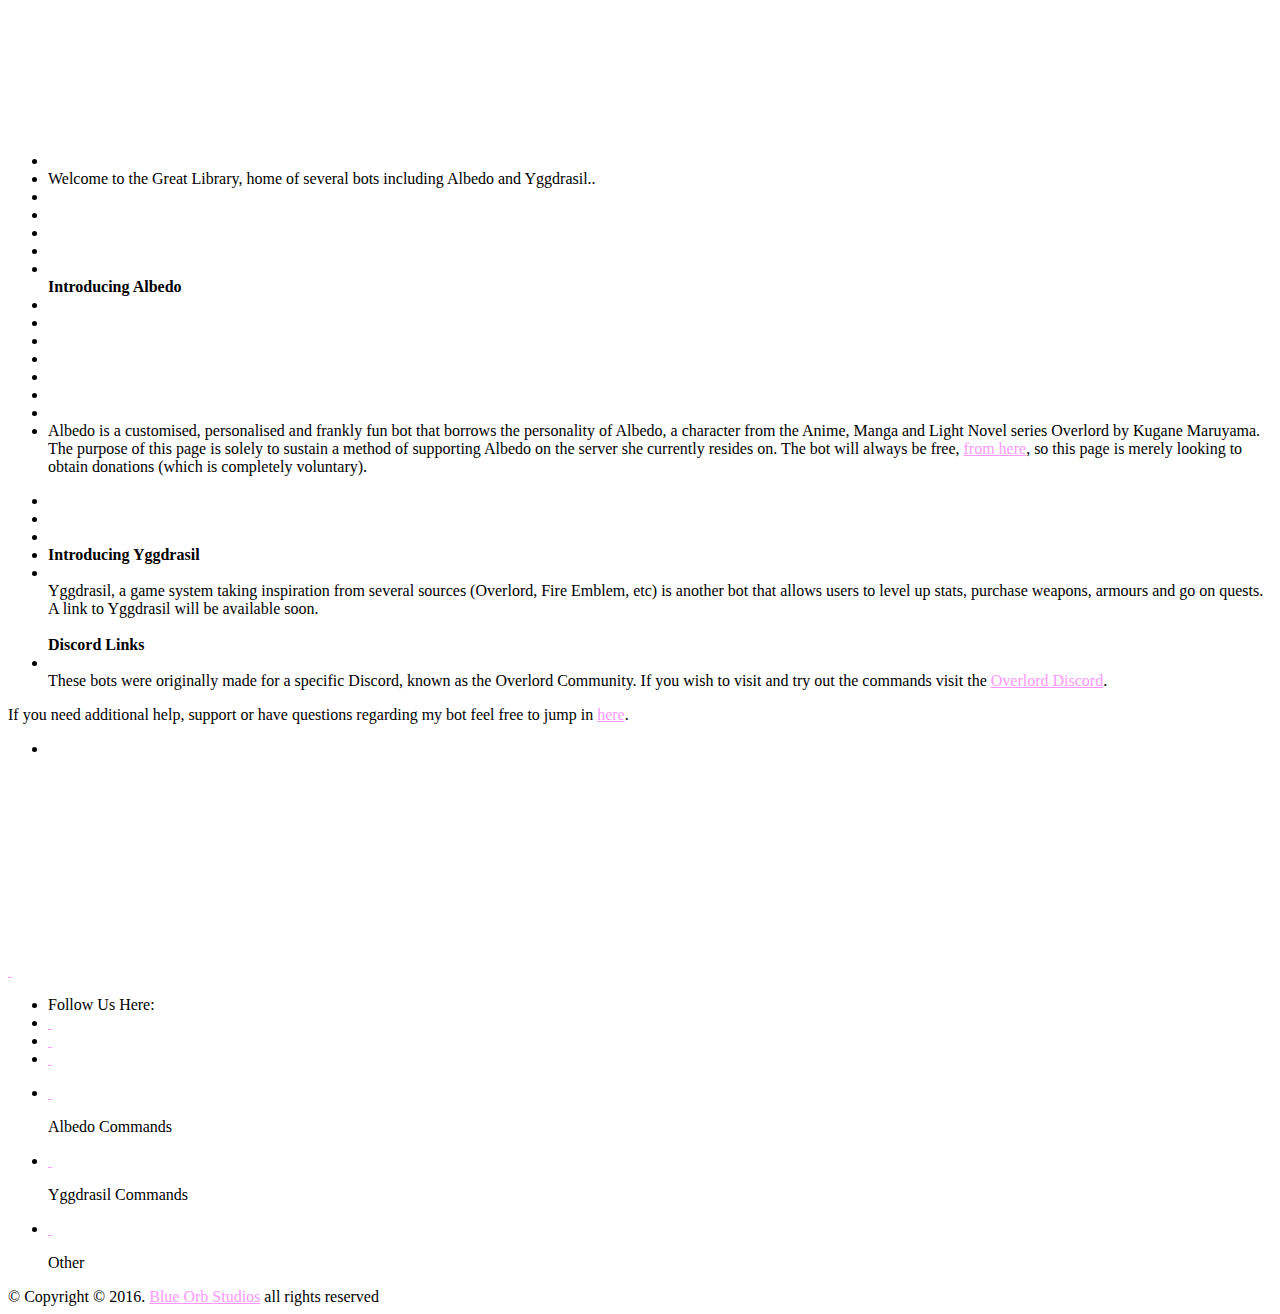
==== index.html @ a18d4451 "updated links" ====
<!DOCTYPE html>
<!-- Website template by freewebsitetemplates.com -->
<head>
	<title>Fantasy Game Web Template</title>
	<meta  charset="utf-8">
	<link href="css/style.css" rel="stylesheet" type="text/css">
<meta http-equiv="Content-Type" content="text/html; charset=utf-8">
<style type="text/css">
a:link {
	color: #F9F;
}
a:visited {
	color: #C6F;
}
</style>
</head>
<body>
	<div id="page">
		<div id="header"></div>
		<div id="body">
		  <div id="content">
            <p>&nbsp;</p>
            <p>&nbsp;</p>
            <p>&nbsp;</p>
            <p>&nbsp;</p>
            <ul>
              <li></li>
              <li>Welcome to the Great Library, home of several bots including Albedo and Yggdrasil..<br>
              </li>
              <li></li>
              <li></li>
              <li></li>
              <li></li>
              <li><br>
              <strong>Introducing Albedo</strong></li>
              <li></li>
              <li></li>
              <li></li>
              <li></li>
              <li></li>
              <li></li>
              <li></li>
              <li>Albedo is a customised, personalised and frankly fun bot that borrows the personality of Albedo, a character from the Anime, Manga and Light Novel series Overlord by Kugane Maruyama. The purpose of this page is solely to sustain a method of supporting Albedo on the server she currently resides on. The bot will always be free, <a href="https://discordapp.com/oauth2/authorize?client_id=220602915746742272&scope=bot&permissions=0" rel="nofollow" target="_blank">from here</a>, so this page is merely looking to obtain donations (which is completely voluntary).            </li>
            </ul>
            <ul>
              <li></li>
              <li></li>
              <li></li>
              <li><strong>Introducing Yggdrasil</strong></li>
              <li><br>
                Yggdrasil, a game system taking inspiration from several sources (Overlord, Fire Emblem, etc) is another bot that allows users to level up stats, purchase weapons, armours and go on quests. A link to Yggdrasil will be available soon.<br>
                <br>
              <strong>Discord Links</strong></li>
              <li><br>
              These bots were originally made for a specific Discord, known as the Overlord Community. If you wish to visit and try out the commands visit the <a href="https://discord.gg/bbkTC57" target="_top" rel="nofollow">Overlord Discord</a>.</li>
            </ul>
            <p>If you need additional help, support or have questions regarding my bot feel free to jump in <a href="https://discord.gg/dRrsA7Q" target="_top">here</a>.</p>
            <ul>
              <li><br>
                <br>
              </li>
            </ul>
		  </div>
			<p>&nbsp;</p>
			<p>&nbsp;</p>
			<p>&nbsp;</p>
			<p>&nbsp;</p>
			<p>&nbsp;</p>
			<div id="sidebar"> <a class="readmore" href="https://www.patreon.com/user?u=3960630">&nbsp;</a>
				<ul class="connect">
					<li>
						Follow Us Here:
					</li>
					<li>
						<a class="twitter" href="https://twitter.com/BlueOrbStudios">&nbsp;</a>
			    </li>
					<li>
						<a class="facebook" href="https://www.facebook.com/BlueOrbStudios/">&nbsp;</a>
				  </li>
					<li>
						<a class="googleplus" href="https://plus.google.com/116962967560628203203">&nbsp;</a>
					</li>
				</ul>
			</div>
		</div>
		<div id="footer">
		  <ul>
				<li>
					<a href="about.html" class="video">&nbsp;</a>
					<p>Albedo Commands</p>
				</li>
				<li>
					<a href="myths.html" class="myths">&nbsp;</a>
					<p>
						Yggdrasil Commands
					</p>
				</li>
				<li class="last">
					<a href="archives.html" class="archives">&nbsp;</a>
					<p>Other</p>
				</li>
			</ul>
			<span>&copy; Copyright &copy; 2016. <a href="index.html">Blue Orb Studios</a> all rights reserved</span> </div>
	</div>
</body>
</html>
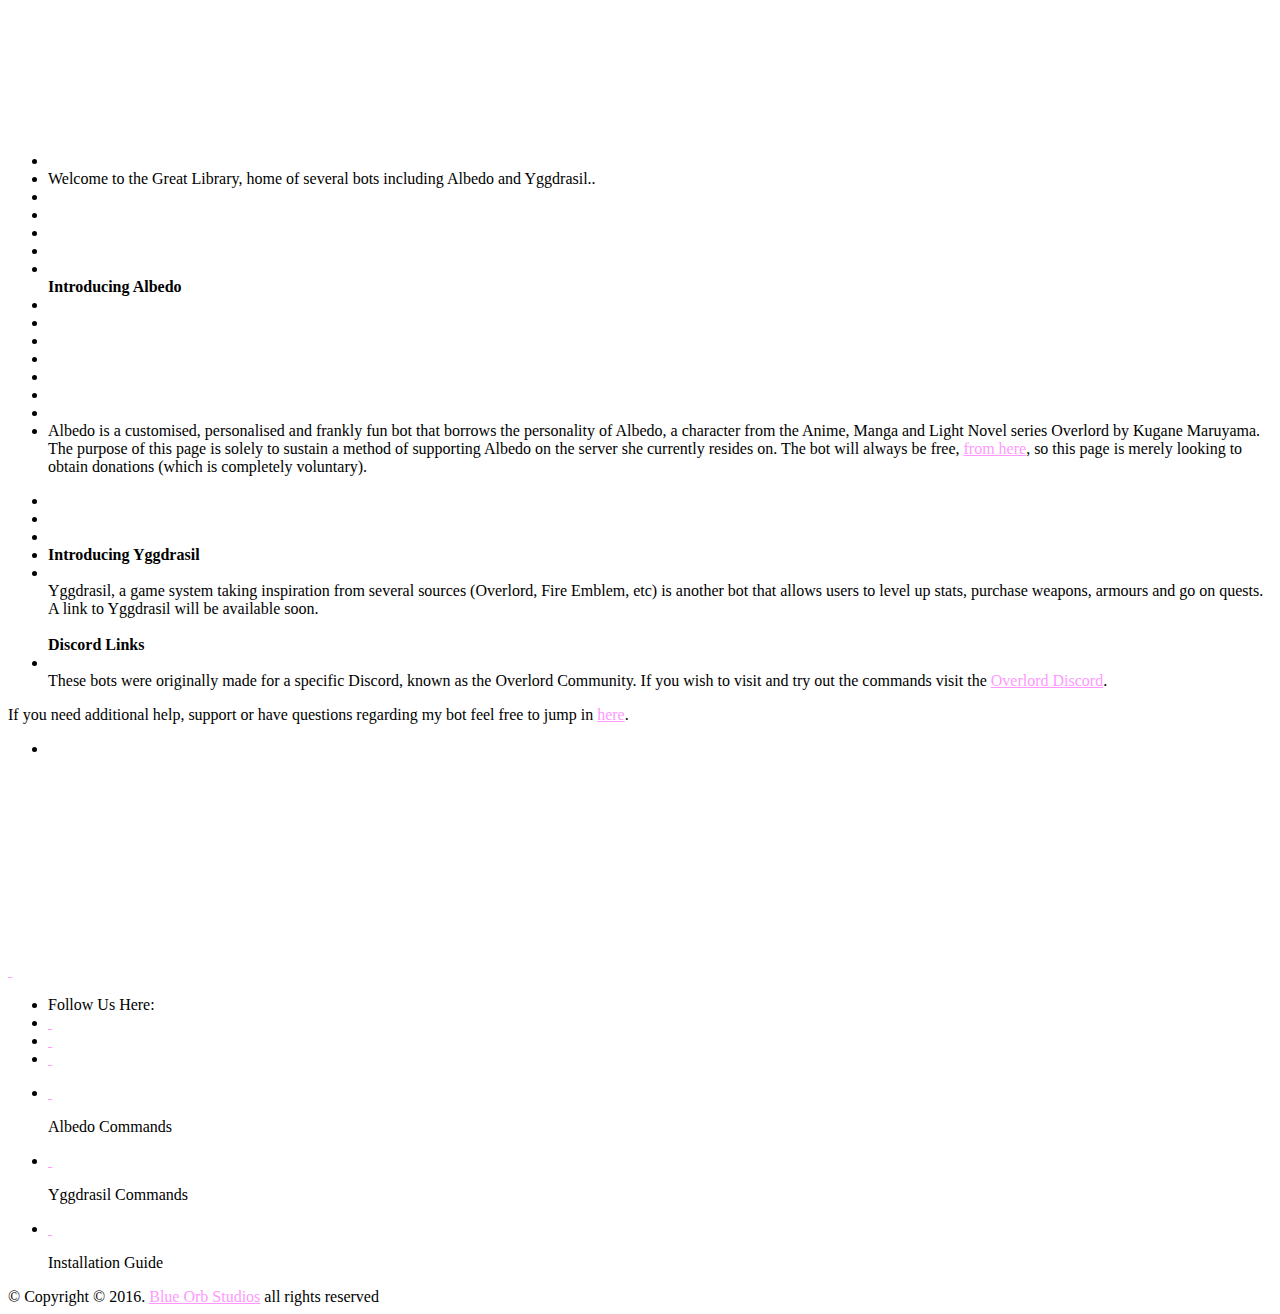
==== commit 61e215e4: "updates" ====
--- a/index.html
+++ b/index.html
@@ -97,7 +97,7 @@
 				</li>
 				<li class="last">
 					<a href="archives.html" class="archives">&nbsp;</a>
-					<p>Other</p>
+					<p>Installation Guide</p>
 				</li>
 			</ul>
 			<span>&copy; Copyright &copy; 2016. <a href="index.html">Blue Orb Studios</a> all rights reserved</span> </div>
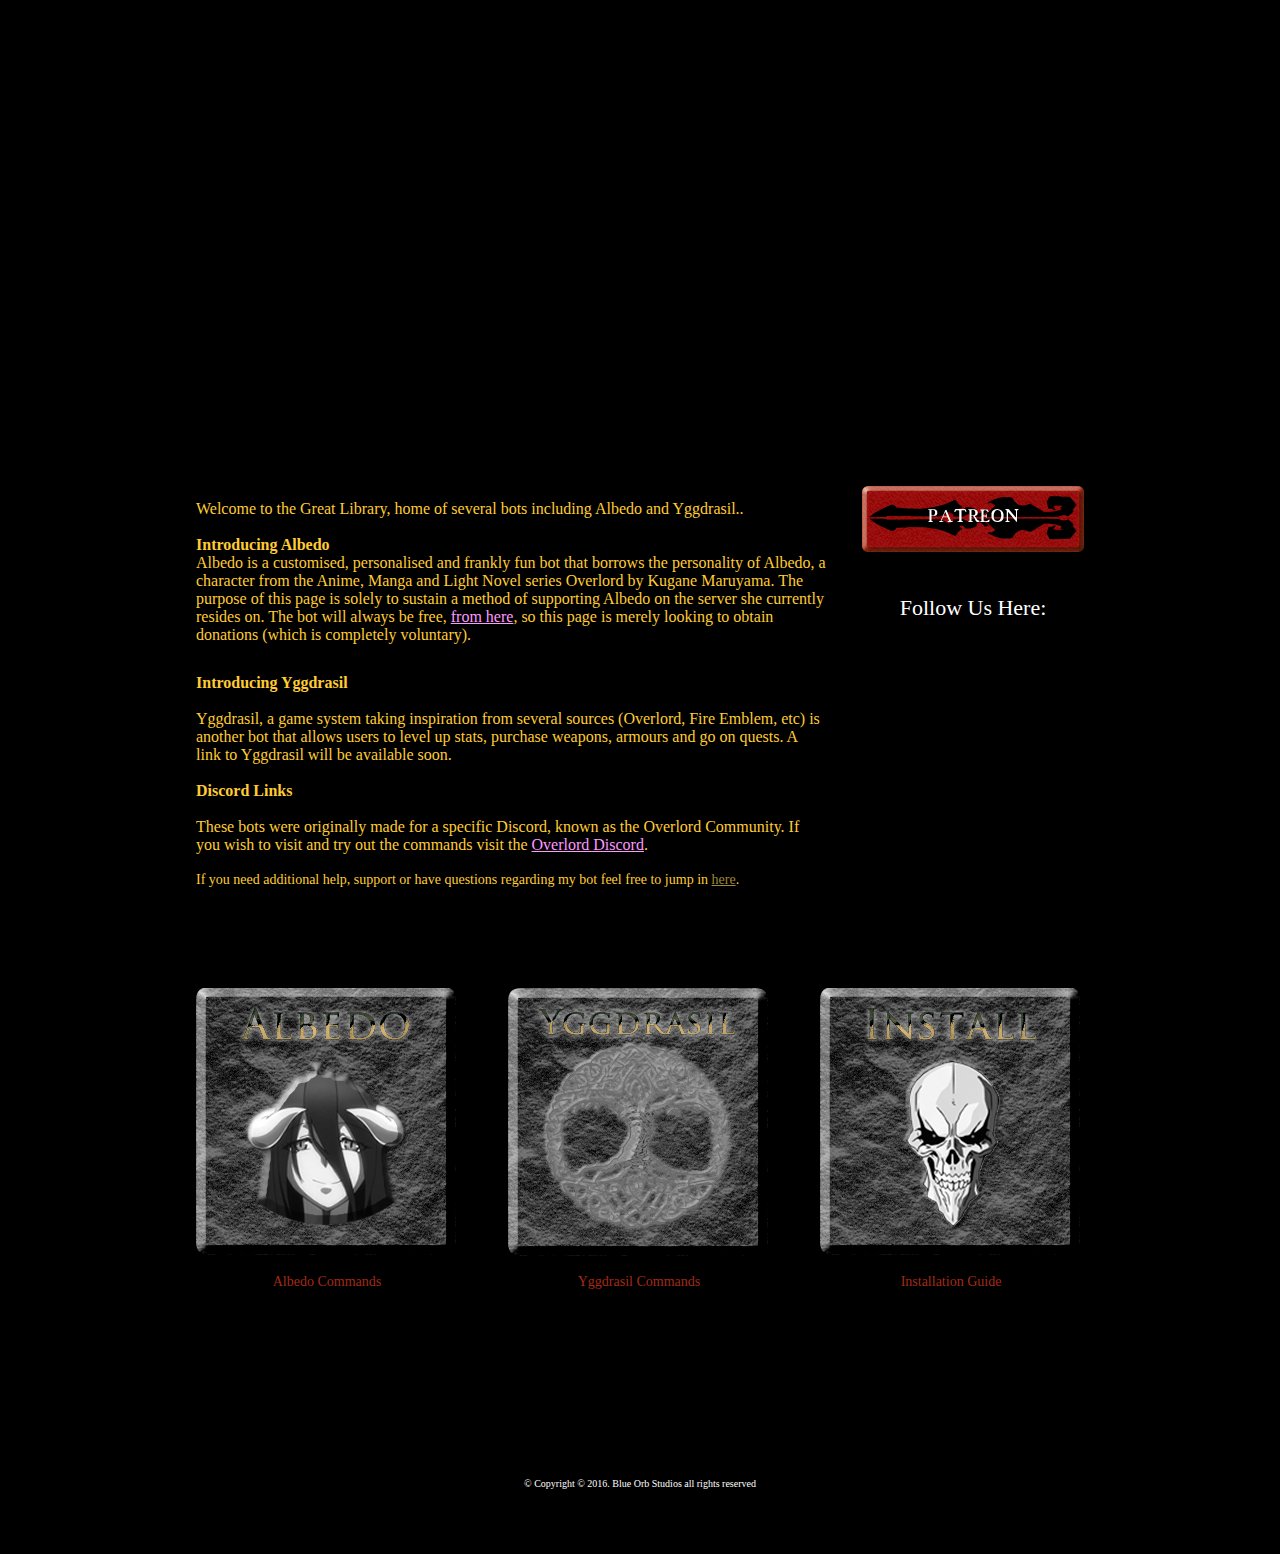
==== commit 5b3798f4: "ok" ====
--- a/index.html
+++ b/index.html
@@ -1,7 +1,7 @@
 <!DOCTYPE html>
 <!-- Website template by freewebsitetemplates.com -->
 <head>
-	<title>Fantasy Game Web Template</title>
+	<title>The Great Library</title>
 	<meta  charset="utf-8">
 	<link href="css/style.css" rel="stylesheet" type="text/css">
 <meta http-equiv="Content-Type" content="text/html; charset=utf-8">
@@ -86,7 +86,7 @@
 		<div id="footer">
 		  <ul>
 				<li>
-					<a href="about.html" class="video">&nbsp;</a>
+					<a href="Albedo.html" class="video">&nbsp;</a>
 					<p>Albedo Commands</p>
 				</li>
 				<li>
--- a/css/style.css
+++ b/css/style.css
@@ -0,0 +1,684 @@
+/** Website template by freewebsitetemplates.com **/
+body {
+	margin:0;
+	padding:0;
+	background:transparent url("../images/bg-header.jpg");
+	background-position:top center;
+	background-repeat:no-repeat;
+	background-color:#000000;
+}
+a {
+	outline:0;
+}
+img {
+	border:0;
+}
+img {
+	opacity:1;
+	filter:alpha(opacity=100);/* Needed for IE8 and old versions */
+}
+img:hover {
+	opacity:0.8;
+	filter:alpha(opacity=80);/* Needed for IE8 and old versions */
+}
+#page {
+	background:transparent url("../images/bg-footer.jpg");
+	background-position:bottom center;
+	background-repeat:no-repeat;
+	width:100%;
+}
+#page div#header {
+	width:950px;
+	height:275px;
+	margin:0 auto;
+	text-align:center;
+	position:relative;
+	overflow:hidden;
+}
+#page div#header #logo {
+	position:relative;
+	top:26px;
+}
+#page div#header ul.navigation {
+	background:transparent url("../images/bg-navigation.png");
+	background-position:center center;
+	background-repeat:no-repeat;
+	list-style-type:none;
+	margin:0;
+	padding:0;
+	height:120px;
+	position:relative;
+	top:13px;
+	left:0;
+}
+#page div#header ul.navigation li {
+	float:left;
+	line-height:120px;
+	text-align:center;
+}
+#page div#header ul.navigation li.first {
+	margin:0 0 0 50px;
+}
+#page div#header ul.navigation li a {
+	font-family:Volkhov;
+	font-size:20px;
+	font-weight:normal;
+	color:#311a0b;
+	text-transform:uppercase;
+	text-decoration:none;
+	padding:0 28px;
+	text-shadow:0 1px 0 #e5c288;
+	display:block;
+}
+#page div#header ul.navigation li a:hover {
+	font-family:Volkhov;
+	font-size:20px;
+	font-weight:normal;
+	color:#ffffff;
+	text-transform:uppercase;
+	text-decoration:none;
+	padding:0 28px;
+	text-shadow:0 1px 0 #e5c288;
+	background:transparent url("../images/bg-menu.png");
+	background-position:center center;
+	background-repeat:no-repeat;
+}
+#page div#header ul.navigation li a.active {
+	font-family:Volkhov;
+	font-size:20px;
+	font-weight:normal;
+	color:#ffffff;
+	text-transform:uppercase;
+	text-decoration:none;
+	padding:0 28px;
+	text-shadow:0 1px 0 #e5c288;
+	background:transparent url("../images/bg-menu.png");
+	background-position:center center;
+	background-repeat:no-repeat;
+}
+#page #body {
+	width:888px;
+	margin:0 auto;
+	overflow:hidden;
+	padding:10px 0;
+}
+#page #body div.featured {
+	width:884px;
+	height:380px;
+	background:transparent url("../images/bg-featured.png");
+	background-position:center center;
+	background-repeat:no-repeat;
+	padding:2px;
+	position:relative;
+	margin:0 0 25px 0;
+}
+#page #body div.featured img {
+	opacity:100;
+}
+#page #body div.featured span {
+	width:21px;
+	height:404px;
+	background:transparent url("../images/featured-suns.png");
+	background-position:center center;
+	background-repeat:no-repeat;
+	position:absolute;
+	top:-10px;
+	left:442px;
+}
+#page #body div.featured div.section {
+	width:376px;
+	height:298px;
+	padding:25px;
+	background:transparent url("../images/bg-featured-text-content.png");
+	background-position:center center;
+	background-repeat:no-repeat;
+	position:absolute;
+	top:20px;
+	left:20px;
+}
+#page #body div.featured div.section h2 {
+	margin:0;
+	font-family:Volkhov;
+	font-size:27px;
+	height:32px;
+	line-height:32px;
+	color:#fbc316;
+	font-weight:normal;
+}
+#page #body div.featured div.section h2 a {
+	margin:0;
+	font-family:Volkhov;
+	font-size:27px;
+	color:#fbc316;
+	font-weight:normal;
+	text-decoration:none;
+	text-transform:uppercase;
+	text-align:center;
+	display:block;
+	text-shadow:2px 2px 5px #120c0b;
+}
+#page #body div.featured div.section p {
+	font-family:Georgia;
+	font-size:14px;
+	color:#ffffff;
+	text-align:justify;
+	line-height:24px;
+	margin-bottom:17px;
+}
+#page #body div.featured div.section p a {
+	font-family:Georgia;
+	font-size:14px;
+	color:#ffffff;
+	text-align:justify;
+	line-height:24px;
+	text-decoration:none;
+	font-style:italic;
+}
+#page #body div.featured div.section p a:hover {
+	font-family:Georgia;
+	font-size:14px;
+	color:#ffffff;
+	text-align:justify;
+	line-height:24px;
+	text-decoration:none;
+}
+#page #body div.featured div.section a.readmore {
+	background:url("../images/button.png") no-repeat scroll 0 -98px transparent;
+	text-decoration:none;
+	width:186px;
+	height:48px;
+	display:block;
+	margin:0 auto;
+}
+#page #body div.featured div.section a.readmore:hover {
+	background:url("../images/button.png") no-repeat scroll 0 0 transparent;
+}
+#page #body div#content {
+	width:630px;
+	float:left;
+	margin:0 36px 0 0;
+	color: #FFF;
+	text-align: center;
+}
+#page #body div#content p {
+	font-family:Georgia;
+	font-size:14px;
+	color:#FC3;
+	text-align:justify;
+	line-height:24px;
+	margin-bottom:25px;
+}
+#page #body div#content p a {
+	font-family:Georgia;
+	font-size:14px;
+	color:#9e8934;
+	text-align:justify;
+	line-height:24px;
+}
+#page #body div#content p a:hover {
+	font-family:Georgia;
+	font-size:14px;
+	color:#9e8934;
+	text-align:justify;
+	line-height:24px;
+	text-decoration:none;
+}
+#page #body div#sidebar {
+	width:222px;
+	float:left;
+	padding:15px 0 0 0;
+}
+#page #body div#sidebar .readmore {
+	background:transparent url("../images/button.png") no-repeat scroll 0 -312px;
+	text-decoration:none;
+	width:222px;
+	height:66px;
+	display:block;
+	margin:0 0 15px 0;
+}
+#page #body div#sidebar a.readmore:hover {
+	background:transparent url("../images/button.png") no-repeat scroll 0 -196px;
+}
+#page #body div#sidebar ul.connect {
+	margin:0;
+	padding:10px 0 0 0;
+	width:222px;
+	background:transparent url("../images/bg-connect.png");
+	background-position:center center;
+	background-repeat:no-repeat;
+}
+#page #body div#sidebar ul.connect li {
+	width:222px;
+	height:62px;
+	display:block;
+	font-family:UnifrakturCook;
+	font-size:22px;
+	text-align:center;
+	line-height:62px;
+	color:#ffffff;
+	font-weight:normal;
+}
+#page #body div#sidebar ul.connect li a.facebook {
+	background:transparent url("../images/icon.png") no-repeat scroll center -57px;
+	text-decoration:none;
+	width:222px;
+	height:62px;
+	display:block;
+}
+#page #body div#sidebar ul.connect li a.facebook:hover {
+	background:transparent url("../images/icon.png") no-repeat scroll center 19px;
+}
+#page #body div#sidebar ul.connect li a.twitter {
+	background:transparent url("../images/icon.png") no-repeat scroll center -209px;
+	text-decoration:none;
+	width:222px;
+	height:62px;
+	display:block;
+	font-weight:normal;
+}
+#page #body div#sidebar ul.connect li a.twitter:hover {
+	background:transparent url("../images/icon.png") no-repeat scroll center -132px;
+}
+#page #body div#sidebar ul.connect li a.googleplus {
+	background:transparent url("../images/icon.png") no-repeat scroll center -364px;
+	text-decoration:none;
+	width:222px;
+	height:62px;
+	display:block;
+}
+#page #body div#sidebar ul.connect li a.googleplus:hover {
+	background:transparent url("../images/icon.png") no-repeat scroll center -288px;
+}
+#page #body div#content img {
+	margin:15px 0 0 0;
+}
+#page #body div#content ul {
+	list-style-type:none;
+	margin:30px 0 0 0;
+	padding:0;
+	color: #FC3;
+	text-align: left;
+}
+#page #body div#content ul li h2 {
+	font-family:Georgia;
+	font-size:14px;
+	font-style:Italic;
+	color:#fddb53;
+	font-weight:bold;
+}
+#page #body div#content ul li h2 a {
+	font-family:Georgia;
+	font-size:14px;
+	font-style:Italic;
+	color:#fddb53;
+	font-weight:bold;
+	text-decoration:none;
+}
+#page #body div#content ul li h2 a:hover {
+	font-family:Georgia;
+	font-size:14px;
+	font-style:Italic;
+	color:#b8b6b6;
+	font-weight:bold;
+	text-decoration:none;
+}
+#page #body div#content ul li p {
+	font-family:Georgia;
+	font-size:14px;
+	color:#b8b6b6;
+	margin:0 0 30px 0;
+}
+#page #body div#content ul li p a {
+	font-family:Georgia;
+	font-size:14px;
+	color:#fdd848;
+}
+#page #body div#content ul li p a:hover {
+	font-family:Georgia;
+	font-size:14px;
+	color:#fdd848;
+	text-decoration:none;
+}
+#page #body div#sidebar ul.section {
+	background:transparent url("../images/bg-template-details.jpg");
+	background-position:top center;
+	background-repeat:no-repeat;
+	text-decoration:none;
+	width:222px;
+	margin:30px 0 0 0;
+	padding:0;
+	list-style-type:none;
+	overflow:hidden;
+}
+#page #body div#sidebar ul.section li {
+	width:182px;
+	padding:0 20px;
+}
+#page #body div#sidebar ul.section li h2 {
+	width:182px;
+	font-family:UnifrakturCook;
+	font-size:26px;
+	color:#4e6149;
+	text-align:center;
+	line-height:24px;
+	margin:30px 0 20px 0;
+	text-shadow:2px 4px 6px #0b0e0a, 1px -4px 6px #2e372b;
+}
+#page #body div#sidebar ul.section li h2 a {
+	width:182px;
+	font-family:UnifrakturCook;
+	font-size:26px;
+	color:#4e6149;
+	text-align:center;
+	text-decoration:none;
+	text-shadow:2px 4px 6px #0b0e0a, 1px -4px 6px #2e372b;
+}
+#page #body div#sidebar ul.section li p {
+	color:#798375;
+	font-family:Georgia;
+	font-size:14px;
+	text-decoration:none;
+	line-height:24px;
+	text-align:justify;
+	margin-bottom:20px;
+}
+#page #body div#sidebar ul.section li p a {
+	color:#798375;
+	font-family:Georgia;
+	font-size:14px;
+	line-height:24px;
+}
+#page #body div#sidebar ul.section li p a:hover {
+	color:#cae6bf;
+	font-family:Georgia;
+	font-size:14px;
+	line-height:24px;
+}
+#page #body div.content {
+	width:888px;
+	margin:0 auto;
+}
+#page #body div.content ul {
+	list-style-type:none;
+	margin:0;
+	padding:0;
+}
+#page #body div.content ul li {
+	display:block;
+	position:relative;
+}
+#page #body div.content ul li div h2 {
+	font-family:Georgia;
+	font-size:14px;
+	font-weight:bold;
+	font-style:italic;
+	color:#fddb53;
+	margin:20px 0 30px 0;
+}
+#page #body div.content ul li div h2 a {
+	font-family:Georgia;
+	font-size:14px;
+	font-weight:bold;
+	font-style:italic;
+	color:#fddb53;
+	text-decoration:none;
+}
+#page #body div.content ul li div h2 a:hover {
+	font-family:Georgia;
+	font-size:14px;
+	font-weight:bold;
+	font-style:italic;
+	color:#b8b6b6;
+	text-decoration:none;
+}
+#page #body div.content ul li div {
+	width:630px;
+	position:absolute;
+	top:0;
+	left:0;
+}
+#page #body div.content ul li div p {
+	font-family:Georgia;
+	font-size:14px;
+	line-height:24px;
+	color:#b8b6b6;
+	float:none;
+	text-align:justify;
+	margin:0 0 30px 0;
+	
+}
+#page #body div.content ul li div p a {
+	width:630px;
+	font-family:Georgia;
+	font-size:14px;
+	line-height:24px;
+	color:#b8b6b6;
+}
+#page #body div.content ul li div p a:hover {
+	width:630px;
+	font-family:Georgia;
+	font-size:14px;
+	line-height:24px;
+	color:#fddb53;
+	text-decoration:none;
+}
+#page #body div.content ul li img {
+	float:right;
+	position:relative;
+	top:0px;
+	z-index:1;
+	margin:30px 0 0 0;
+}
+#page #body div.content ul li div a.readmore {
+	background:url("../images/button.png") no-repeat scroll 0 -312px transparent;
+	display:block;
+	height:66px;
+	margin:25px 0 15px 0;
+	text-decoration:none;
+	width:222px;
+}
+#page #body div.content ul li div a.readmore:hover {
+	background:url("../images/button.png") no-repeat scroll 0 -196px transparent;
+}
+#page #body div.content ul.blog {
+	list-style-type:none;
+	margin:30px 0 0 0;
+	padding:0;
+	width:888px;
+	height:auto;
+	overflow:hidden;
+}
+#page #body div.content ul.blog li {
+	width:888px;
+	height:auto;
+	display:block;
+	overflow:hidden;
+	margin:0 0 30px 0;
+}
+#page #body div.content ul.blog li h2 {
+	font-family:Georgia;
+	font-size:14px;
+	font-weight:bold;
+	font-style:italic;
+	color:#fddb53;
+	margin:0;
+}
+#page #body div.content ul.blog li h2 a {
+	font-family:Georgia;
+	font-size:14px;
+	font-weight:bold;
+	font-style:italic;
+	color:#fddb53;
+	text-decoration:none;
+}
+#page #body div.content ul.blog li h2 a:hover {
+	font-family:Georgia;
+	font-size:14px;
+	font-weight:bold;
+	font-style:italic;
+	color:#b8b6b6;
+	text-decoration:none;
+}
+#page #body div.content ul.blog li img {
+	float:left;
+	margin:0 20px 0 0;
+	border-style:solid;
+	border-width:2px;
+	border-color:#4b3f01;
+}
+#page #body div.content ul.blog li p {
+	font-family:Georgia;
+	font-size:14px;
+	line-height:24px;
+	color:#b8b6b6;
+	margin:0;
+}
+#page #body div.content ul.blog li p a {
+	font-family:Georgia;
+	font-size:14px;
+	color:#b8b6b6;
+}
+#page #body div.content ul.blog li p a:hover {
+	font-family:Georgia;
+	font-size:14px;
+	color:#b8b6b6;
+	text-decoration:none;
+}
+#page #body div.content ul.blog li a.readmore {
+	font-family:Georgia;
+	font-size:14px;
+	font-weight:bold;
+	font-style:italic;
+	color:#ff3f3f;
+	margin:30px 0 0 0;
+	display:block;
+}
+#page #body div.content ul.blog li a.readmore:hover {
+	font-family:Georgia;
+	font-size:14px;
+	font-weight:bold;
+	font-style:italic;
+	color:#ff9e3f;
+}
+#page #body div.content ul.pagination {
+	list-style-type:none;
+	margin:30px 150px 30px 170px;
+	padding:0;
+	overflow:hidden;
+}
+#page #body div.content ul.pagination li {
+	float:left;
+}
+#page #body div.content ul.pagination li a {
+	font-family:Arial;
+	font-size:12px;
+	text-decoration:none;
+	padding:0 5px;
+	color:#373837;
+}
+#page #body div.content ul.pagination li a:hover {
+	font-family:Arial;
+	font-size:12px;
+	text-decoration:none;
+	padding:0 5px;
+	color:#565756;
+}
+#page #footer {
+	width:888px;
+	margin:0 auto;
+	overflow:hidden;
+}
+#page #footer ul {
+	list-style-type:none;
+	margin:20px 0 170px 0;
+	padding:0;
+	overflow:hidden;
+}
+#page #footer ul li {
+	float:left;
+	width:262px;
+	margin:0 50px 0 0;
+}
+#page #footer ul li.last {
+	margin:0;
+}
+#page #footer ul li a {
+	display:block;
+}
+#page #footer ul li a.video {
+	text-decoration:none;
+	width:260px;
+	height:268px;
+	background-attachment: scroll;
+	background-color: transparent;
+	background-image: url(../images/interface.png);
+	background-repeat: no-repeat;
+	background-position: 0 -318px;
+}
+#page #footer ul li a.video:hover {
+	background:transparent url("../images/interface.png") no-repeat scroll 0 0;
+}
+#page #footer ul li a.myths {
+	background:transparent url("../images/interface.png") no-repeat scroll 0 -1590px;
+	text-decoration:none;
+	width:260px;
+	height:268px;
+}
+#page #footer ul li a.myths:hover {
+	background:transparent url("../images/interface.png") no-repeat scroll 0 -1272px;
+}
+#page #footer ul li a.archives {
+	background:transparent url("../images/interface.png") no-repeat scroll 0 -954px;
+	text-decoration:none;
+	width:260px;
+	height:268px;
+}
+#page #footer ul li a.archives:hover {
+	background:transparent url("../images/interface.png") no-repeat scroll 0 -636px;
+}
+#page #footer ul li p {
+	font-family:Georgia;
+	font-size:14px;
+	color:#a42a16;
+	text-align:center;
+	line-height:24px;
+}
+#page #footer ul li p a {
+	display:inline;
+	font-family:Georgia;
+	font-size:14px;
+	color:#a42a16;
+	text-align:justify;
+	line-height:24px;
+	text-decoration:none;
+}
+#page #footer ul li p a:hover {
+	display:inline;
+	font-family:Georgia;
+	font-size:14px;
+	color:#a42a16;
+	text-align:justify;
+	line-height:24px;
+	text-decoration:none;
+}
+#page #footer ul li p a:hover {
+	display:inline;
+}
+#page #footer span {
+	text-align:center;
+	margin:0 0 65px 0;
+	font-family:"Trebuchet MS";
+	color:#ffffff;
+	display:block;
+	font-size:10px;
+}
+#page #footer span a {
+	font-family:"Trebuchet MS";
+	color:#ffffff;
+	text-decoration:none;
+}
+#page #footer span a:hover {
+	font-family:"Trebuchet MS";
+	color:#ffffff;
+	text-decoration:underline;
+}
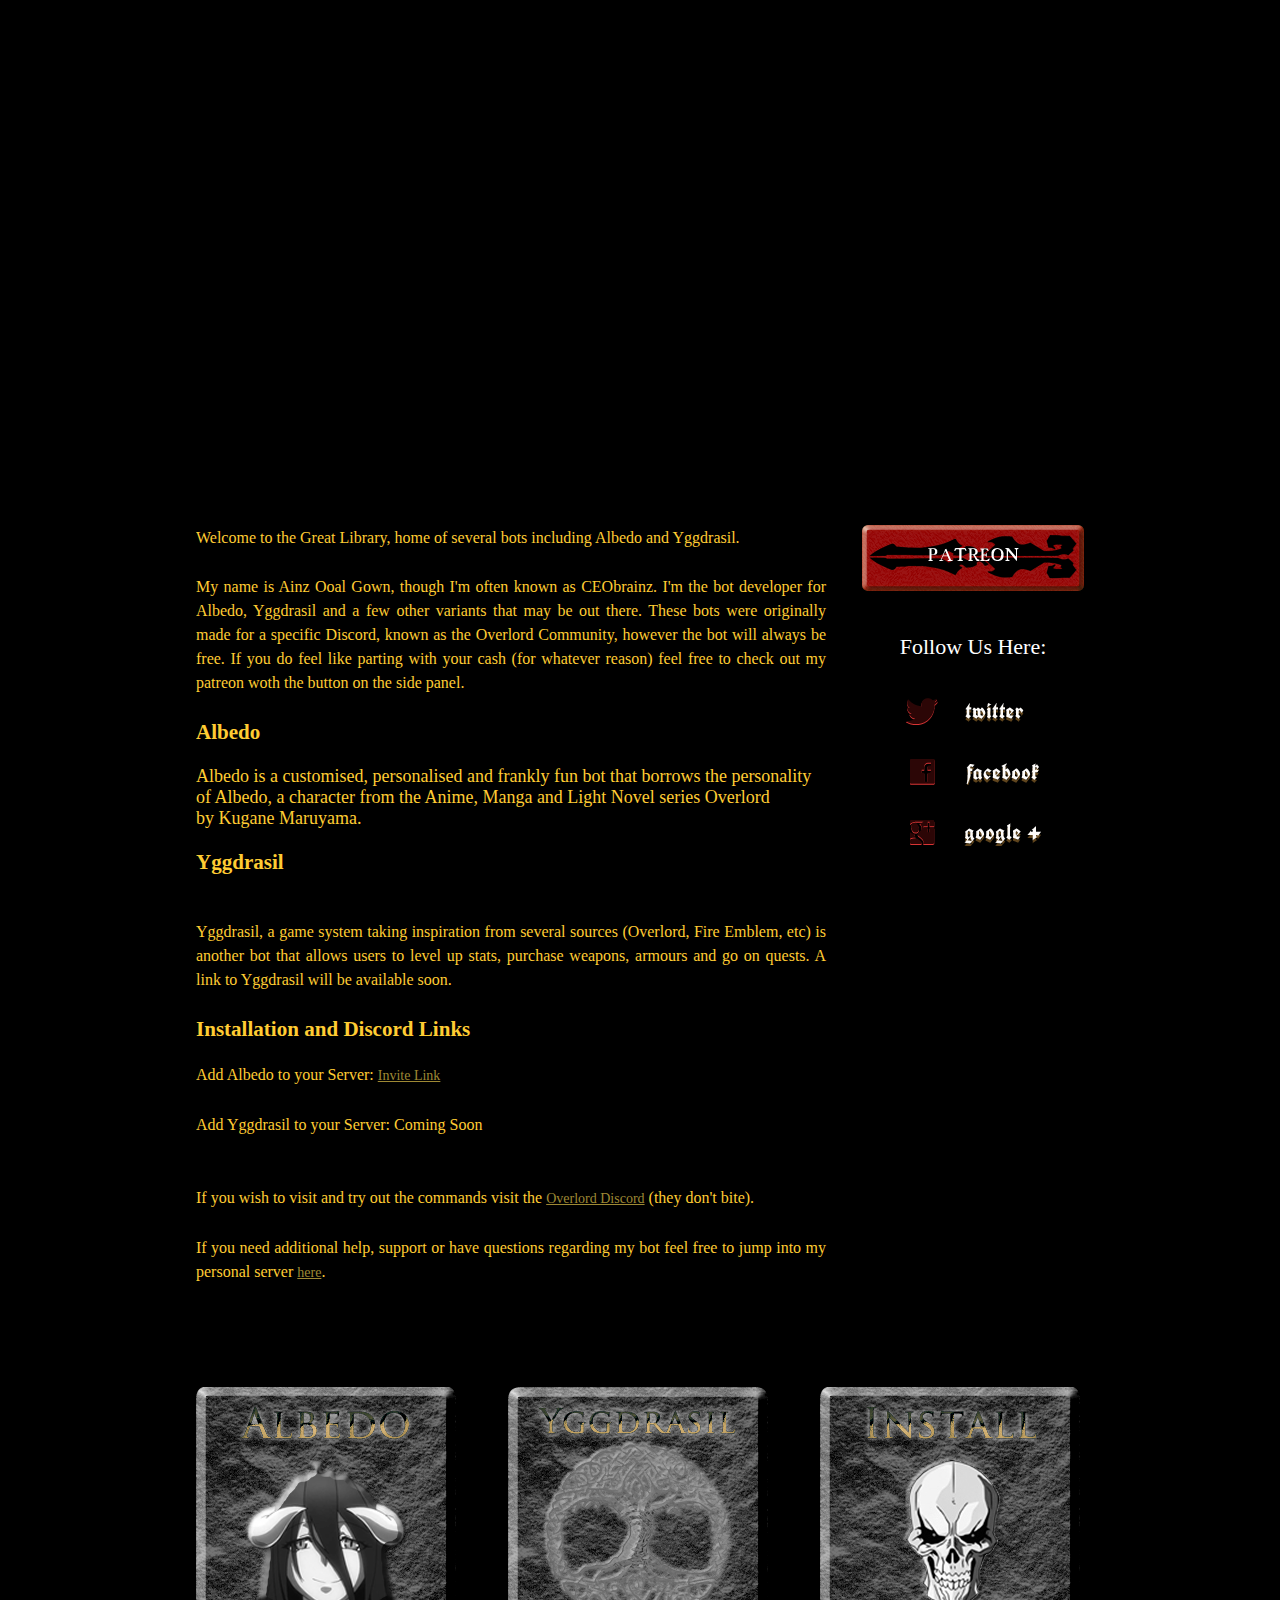
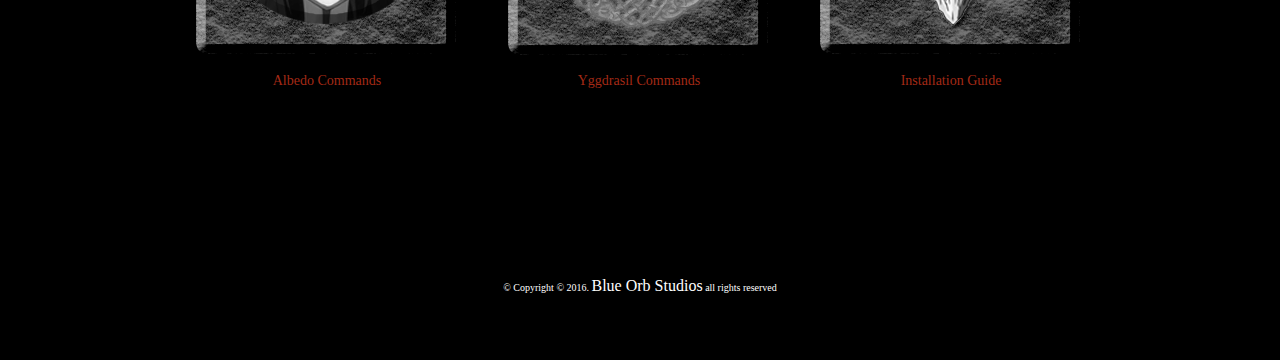
==== commit a3298d76: "ok" ====
--- a/index.html
+++ b/index.html
@@ -12,6 +12,9 @@
 a:visited {
 	color: #C6F;
 }
+a {
+	font-size: 16px;
+}
 </style>
 </head>
 <body>
@@ -19,53 +22,29 @@
 		<div id="header"></div>
 		<div id="body">
 		  <div id="content">
-            <p>&nbsp;</p>
-            <p>&nbsp;</p>
-            <p>&nbsp;</p>
-            <p>&nbsp;</p>
-            <ul>
-              <li></li>
-              <li>Welcome to the Great Library, home of several bots including Albedo and Yggdrasil..<br>
-              </li>
-              <li></li>
-              <li></li>
-              <li></li>
-              <li></li>
-              <li><br>
-              <strong>Introducing Albedo</strong></li>
-              <li></li>
-              <li></li>
-              <li></li>
-              <li></li>
-              <li></li>
-              <li></li>
-              <li></li>
-              <li>Albedo is a customised, personalised and frankly fun bot that borrows the personality of Albedo, a character from the Anime, Manga and Light Novel series Overlord by Kugane Maruyama. The purpose of this page is solely to sustain a method of supporting Albedo on the server she currently resides on. The bot will always be free, <a href="https://discordapp.com/oauth2/authorize?client_id=220602915746742272&scope=bot&permissions=0" rel="nofollow" target="_blank">from here</a>, so this page is merely looking to obtain donations (which is completely voluntary).            </li>
-            </ul>
-            <ul>
-              <li></li>
-              <li></li>
-              <li></li>
-              <li><strong>Introducing Yggdrasil</strong></li>
-              <li><br>
-                Yggdrasil, a game system taking inspiration from several sources (Overlord, Fire Emblem, etc) is another bot that allows users to level up stats, purchase weapons, armours and go on quests. A link to Yggdrasil will be available soon.<br>
-                <br>
-              <strong>Discord Links</strong></li>
-              <li><br>
-              These bots were originally made for a specific Discord, known as the Overlord Community. If you wish to visit and try out the commands visit the <a href="https://discord.gg/bbkTC57" target="_top" rel="nofollow">Overlord Discord</a>.</li>
-            </ul>
-            <p>If you need additional help, support or have questions regarding my bot feel free to jump in <a href="https://discord.gg/dRrsA7Q" target="_top">here</a>.</p>
+            <p>Welcome to the Great Library, home of several bots including Albedo and Yggdrasil.</p>
+            <p>My name is Ainz Ooal Gown, though I'm often known as CEObrainz. I'm the bot developer for Albedo, Yggdrasil and a few other variants that may be out there. These bots were originally made for a specific Discord, known as the Overlord Community, however the bot will always be free. If you do feel like parting with your cash (for whatever reason) feel free to check out my patreon woth the button on the side panel. <br>
+            </p>
+            <h3>Albedo</h3>
+              Albedo is a customised, personalised and frankly fun bot that borrows the personality of Albedo, a character from the Anime, Manga and Light Novel series Overlord by Kugane Maruyama. 
+                <h3>Yggdrasil</h3>
+             
+                <p><br>
+                Yggdrasil, a game system taking inspiration from several sources (Overlord, Fire Emblem, etc) is another bot that allows users to level up stats, purchase weapons, armours and go on quests. A link to Yggdrasil will be available soon.<br>                
+            <h3>Installation and Discord Links</h3>
+              <p>Add Albedo to your Server: <a href="https://discordapp.com/oauth2/authorize?client_id=220602915746742272&scope=bot&permissions=0" rel="nofollow" target="_blank">Invite Link</a></p>
+              <p>Add Yggdrasil to your Server: Coming Soon</p>
+            <p><br>
+              If you wish to visit and try out the commands visit the <a href="https://discord.gg/bbkTC57" target="_top" rel="nofollow">Overlord Discord</a> (they don't bite).
+                
+              </p>
+            <p>If you need additional help, support or have questions regarding my bot feel free to jump into my personal server <a href="https://discord.gg/dRrsA7Q" target="_top">here</a>.</p>
             <ul>
               <li><br>
                 <br>
               </li>
             </ul>
 		  </div>
-			<p>&nbsp;</p>
-			<p>&nbsp;</p>
-			<p>&nbsp;</p>
-			<p>&nbsp;</p>
-			<p>&nbsp;</p>
 			<div id="sidebar"> <a class="readmore" href="https://www.patreon.com/user?u=3960630">&nbsp;</a>
 				<ul class="connect">
 					<li>
@@ -90,13 +69,13 @@
 					<p>Albedo Commands</p>
 				</li>
 				<li>
-					<a href="myths.html" class="myths">&nbsp;</a>
+					<a href="Yggdrasil.html" class="myths">&nbsp;</a>
 					<p>
 						Yggdrasil Commands
 					</p>
 				</li>
 				<li class="last">
-					<a href="archives.html" class="archives">&nbsp;</a>
+					<a href="Installation.html" class="archives">&nbsp;</a>
 					<p>Installation Guide</p>
 				</li>
 			</ul>
--- a/css/style.css
+++ b/css/style.css
@@ -29,7 +29,7 @@
 }
 #page div#header {
 	width:950px;
-	height:275px;
+	height:500px;
 	margin:0 auto;
 	text-align:center;
 	position:relative;
@@ -101,6 +101,7 @@
 	margin:0 auto;
 	overflow:hidden;
 	padding:10px 0;
+	background-size: cover;
 }
 #page #body div.featured {
 	width:884px;
@@ -190,23 +191,38 @@
 	display:block;
 	margin:0 auto;
 }
+#page #body div.featured div.section a.home {
+	background:url("../images/button2.png") no-repeat scroll 0 -98px transparent;
+	text-decoration:none;
+	width:186px;
+	height:48px;
+	display:block;
+	margin:0 auto;
+}
 #page #body div.featured div.section a.readmore:hover {
 	background:url("../images/button.png") no-repeat scroll 0 0 transparent;
+}
+#page #body div.featured div.section a.home:hover {
+	background:url("../images/button2.png") no-repeat scroll 0 0 transparent;
 }
 #page #body div#content {
 	width:630px;
 	float:left;
 	margin:0 36px 0 0;
-	color: #FFF;
-	text-align: center;
+	color: #FC3;
+	text-align: left;
+	background-image: url(../images/bg-featured-text-content.png);
+	font-size: 18px;
 }
 #page #body div#content p {
 	font-family:Georgia;
-	font-size:14px;
+	font-size:16px;
 	color:#FC3;
 	text-align:justify;
 	line-height:24px;
 	margin-bottom:25px;
+	background-image: url(../images/bg-featured-text-content.png);
+	background-size: cover;
 }
 #page #body div#content p a {
 	font-family:Georgia;
@@ -217,7 +233,7 @@
 }
 #page #body div#content p a:hover {
 	font-family:Georgia;
-	font-size:14px;
+	font-size:16px;
 	color:#9e8934;
 	text-align:justify;
 	line-height:24px;
@@ -237,7 +253,26 @@
 	margin:0 0 15px 0;
 }
 #page #body div#sidebar a.readmore:hover {
-	background:transparent url("../images/button.png") no-repeat scroll 0 -196px;
+	background-attachment: scroll;
+	background-color: transparent;
+	background-image: url(../images/button.png);
+	background-repeat: no-repeat;
+	background-position: 0 -196px;
+}
+#page #body div#sidebar .home {
+	background:transparent url("../images/button2.png") no-repeat scroll 0 -312px;
+	text-decoration:none;
+	width:222px;
+	height:66px;
+	display:block;
+	margin:0 0 15px 0;
+}
+#page #body div#sidebar a.home:hover {
+	background-attachment: scroll;
+	background-color: transparent;
+	background-image: url(../images/button%202.png);
+	background-repeat: no-repeat;
+	background-position: 0 -196px;
 }
 #page #body div#sidebar ul.connect {
 	margin:0;
@@ -324,8 +359,8 @@
 }
 #page #body div#content ul li p {
 	font-family:Georgia;
-	font-size:14px;
-	color:#b8b6b6;
+	font-size:18px;
+	color:#FFCC25;
 	margin:0 0 30px 0;
 }
 #page #body div#content ul li p a {
@@ -479,6 +514,17 @@
 }
 #page #body div.content ul li div a.readmore:hover {
 	background:url("../images/button.png") no-repeat scroll 0 -196px transparent;
+}
+#page #body div.content ul li div a.home {
+	background:url("../images/button2.png") no-repeat scroll 0 -312px transparent;
+	display:block;
+	height:66px;
+	margin:25px 0 15px 0;
+	text-decoration:none;
+	width:222px;
+}
+#page #body div.content ul li div a.home:hover {
+	background:url("../images/button2.png") no-repeat scroll 0 -196px transparent;
 }
 #page #body div.content ul.blog {
 	list-style-type:none;
@@ -560,6 +606,22 @@
 	font-style:italic;
 	color:#ff9e3f;
 }
+#page #body div.content ul.blog li a.home {
+	font-family:Georgia;
+	font-size:14px;
+	font-weight:bold;
+	font-style:italic;
+	color:#ff3f3f;
+	margin:30px 0 0 0;
+	display:block;
+}
+#page #body div.content ul.blog li a.home:hover {
+	font-family:Georgia;
+	font-size:14px;
+	font-weight:bold;
+	font-style:italic;
+	color:#ff9e3f;
+}
 #page #body div.content ul.pagination {
 	list-style-type:none;
 	margin:30px 150px 30px 170px;
@@ -682,3 +744,36 @@
 	color:#ffffff;
 	text-decoration:underline;
 }
+#page #body #content table tr td {
+	color: #FC3;
+	text-align: left;
+}
+#page #body #content table tr th {
+	color: #FC3;
+	text-align: center;
+}
+#page #body #content p {
+	color: #3CF;
+}
+#page #body #content p {
+	color: #3CC;
+}
+#page #body #content p {
+	color: #936;
+}
+#page #body #sidebar p .readmore2 {
+	background-image: url(../images/button%202.png);
+}
+#page #body #content h2 {
+	text-align: left;
+	color: #FFAF1D;
+}
+#page #body #content ul li p {
+	font-size: 18px;
+}
+#page #body #content {
+	color: #FC3;
+}
+#page #body #content {
+	color: #E2CC50;
+}
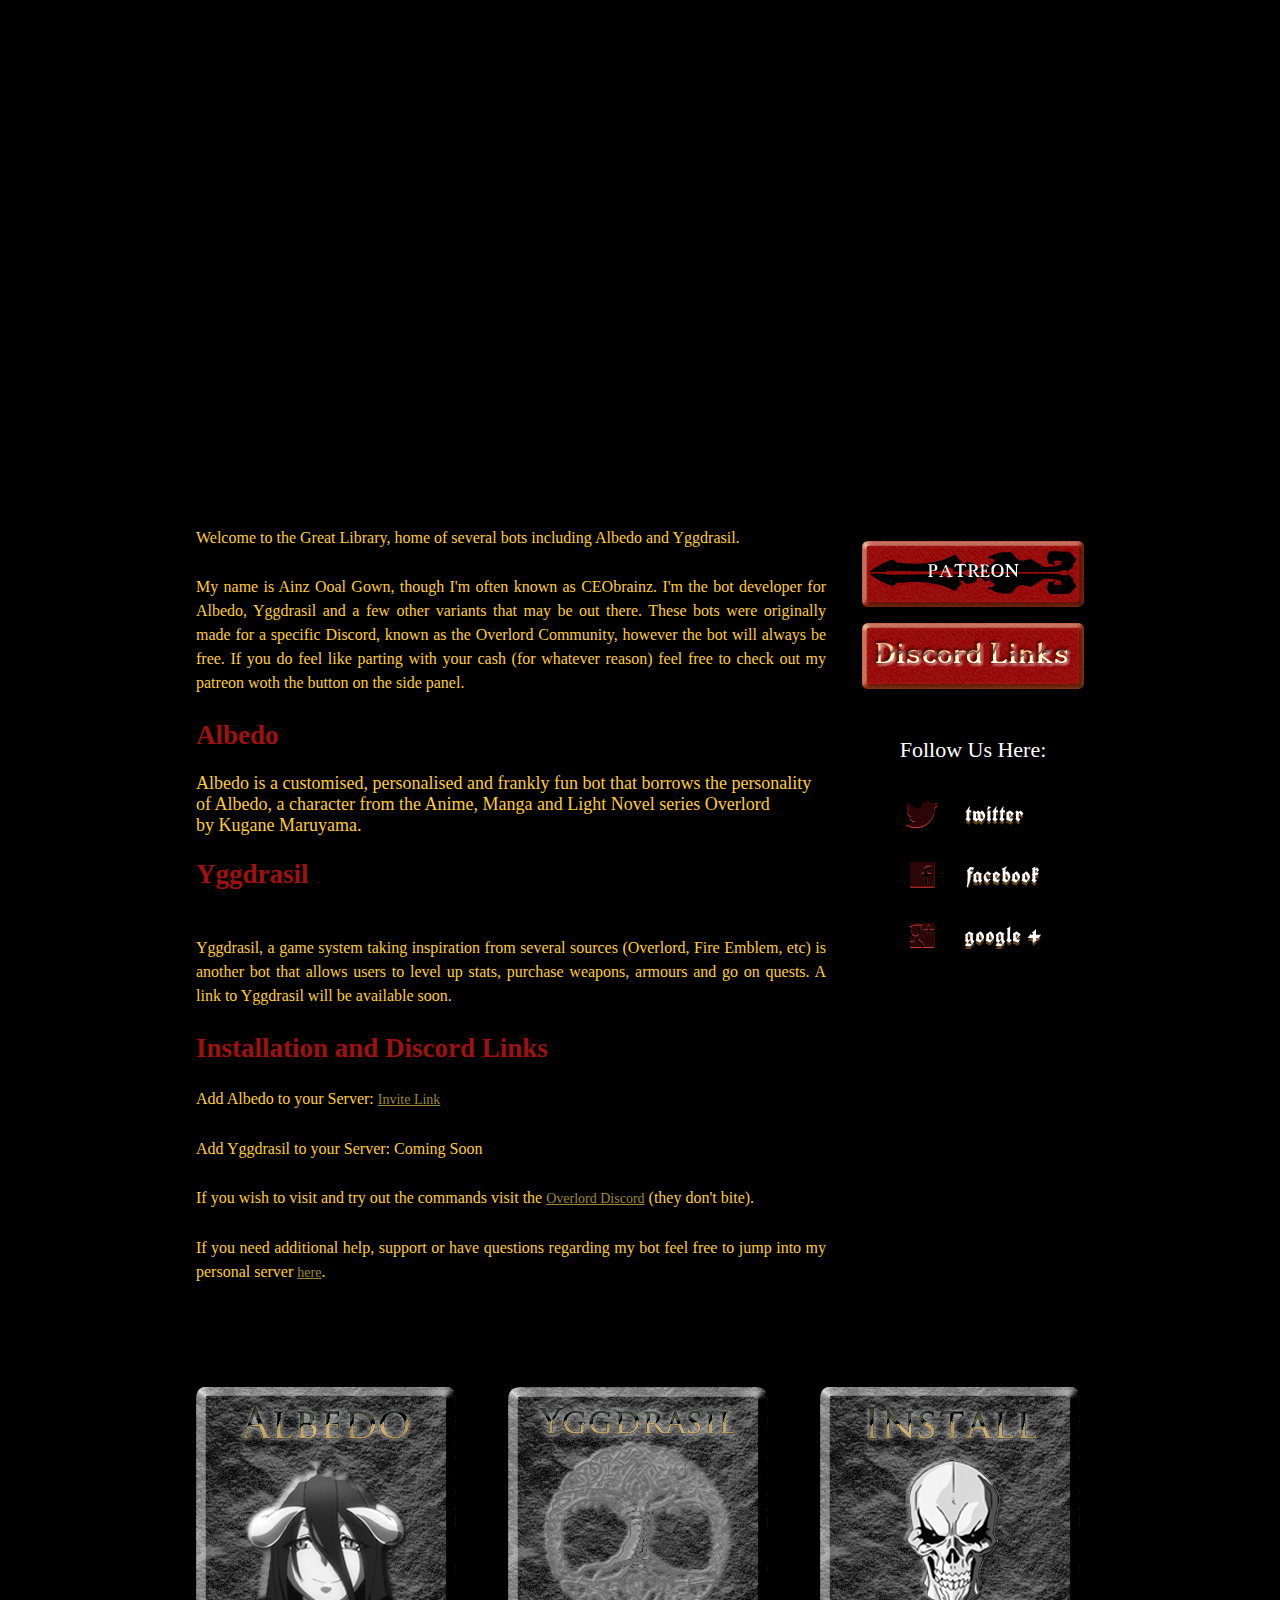
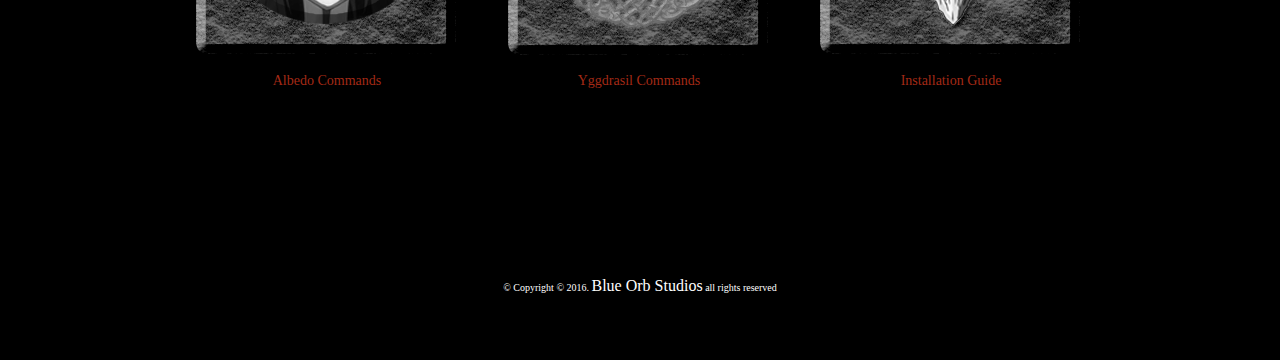
==== commit c0ec989d: "updates" ====
--- a/index.html
+++ b/index.html
@@ -25,29 +25,28 @@
             <p>Welcome to the Great Library, home of several bots including Albedo and Yggdrasil.</p>
             <p>My name is Ainz Ooal Gown, though I'm often known as CEObrainz. I'm the bot developer for Albedo, Yggdrasil and a few other variants that may be out there. These bots were originally made for a specific Discord, known as the Overlord Community, however the bot will always be free. If you do feel like parting with your cash (for whatever reason) feel free to check out my patreon woth the button on the side panel. <br>
             </p>
-            <h3>Albedo</h3>
+            <h2>Albedo</h2>
               Albedo is a customised, personalised and frankly fun bot that borrows the personality of Albedo, a character from the Anime, Manga and Light Novel series Overlord by Kugane Maruyama. 
-                <h3>Yggdrasil</h3>
+              <h2>Yggdrasil</h2>
              
                 <p><br>
                 Yggdrasil, a game system taking inspiration from several sources (Overlord, Fire Emblem, etc) is another bot that allows users to level up stats, purchase weapons, armours and go on quests. A link to Yggdrasil will be available soon.<br>                
-            <h3>Installation and Discord Links</h3>
+                <h2 id="Install">Installation and Discord Links</h2>
               <p>Add Albedo to your Server: <a href="https://discordapp.com/oauth2/authorize?client_id=220602915746742272&scope=bot&permissions=0" rel="nofollow" target="_blank">Invite Link</a></p>
               <p>Add Yggdrasil to your Server: Coming Soon</p>
-            <p><br>
-              If you wish to visit and try out the commands visit the <a href="https://discord.gg/bbkTC57" target="_top" rel="nofollow">Overlord Discord</a> (they don't bite).
-                
-              </p>
-            <p>If you need additional help, support or have questions regarding my bot feel free to jump into my personal server <a href="https://discord.gg/dRrsA7Q" target="_top">here</a>.</p>
+              <p>If you wish to visit and try out the commands visit the <a href="https://discord.gg/bbkTC57" target="_top" rel="nofollow">Overlord Discord</a> (they don't bite).              </p>
+<p>If you need additional help, support or have questions regarding my bot feel free to jump into my personal server <a href="https://discord.gg/dRrsA7Q" target="_top">here</a>.</p>
             <ul>
               <li><br>
                 <br>
               </li>
             </ul>
 		  </div>
-			<div id="sidebar"> <a class="readmore" href="https://www.patreon.com/user?u=3960630">&nbsp;</a>
-				<ul class="connect">
-					<li>
+			<div id="sidebar"> 
+			  <p><a class="readmore" href="https://www.patreon.com/user?u=3960630">&nbsp;</a></p>
+			  <p><a href="index.html#Install"><img src="images/DownloadsButton.png" width="222" height="66" alt="Links"></a> </p>
+			  <ul class="connect">
+<li>
 						Follow Us Here:
 					</li>
 					<li>
--- a/css/style.css
+++ b/css/style.css
@@ -211,8 +211,10 @@
 	margin:0 36px 0 0;
 	color: #FC3;
 	text-align: left;
-	background-image: url(../images/bg-featured-text-content.png);
+	background-image: none;
 	font-size: 18px;
+	background-attachment: scroll;
+	background-repeat: repeat;
 }
 #page #body div#content p {
 	font-family:Georgia;
@@ -221,7 +223,6 @@
 	text-align:justify;
 	line-height:24px;
 	margin-bottom:25px;
-	background-image: url(../images/bg-featured-text-content.png);
 	background-size: cover;
 }
 #page #body div#content p a {
@@ -766,7 +767,7 @@
 }
 #page #body #content h2 {
 	text-align: left;
-	color: #FFAF1D;
+	color: #9F1110;
 }
 #page #body #content ul li p {
 	font-size: 18px;
@@ -777,3 +778,9 @@
 #page #body #content {
 	color: #E2CC50;
 }
+#page #body #content h4 {
+	color: #9F1110;
+}
+#page #body #content h1 {
+	color: #9F1110;
+}
